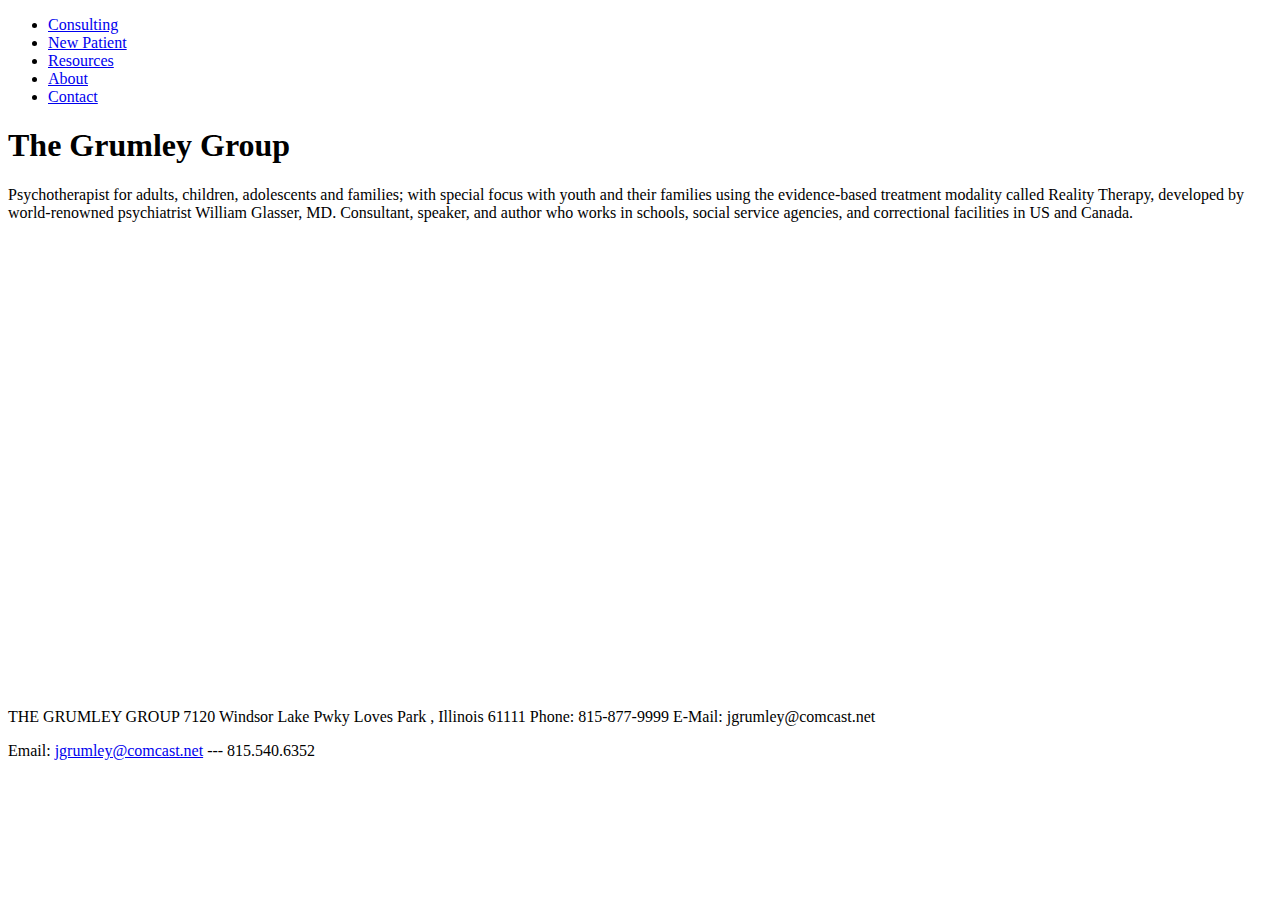
==== index.html @ 80bb630b "initial commit" ====
<!DOCTYPE html>
<html>
<head> 
<link rel="stylesheet" type="text/css" href="css/stylesheet.css" media="all">
<title> Dr. Jeff Grumley </title>
</head>
<body>

<ul>
  <li><a href="#Consulting">Consulting</a></li>
  <li><a href="#New Patient">New Patient</a></li>
  <li><a href="#Resources">Resources</a></li>
  <li><a href="#About">About</a></li>
  <li><a href="#Contact">Contact</a></li>
</ul>

<h1>The Grumley Group
</h1>

<p>Psychotherapist for adults, children, adolescents and families; with special focus with youth and their families using the evidence-based treatment  modality called Reality Therapy, developed by world-renowned psychiatrist William Glasser, MD. 

Consultant, speaker, and author who works in schools, social service agencies, and correctional facilities in US and Canada.</p>

<iframe src="https://www.google.com/maps/embed?pb=!1m14!1m8!1m3!1d2949.766032560513!2d-89.03484619999999!3d42.326188800000004!3m2!1i1024!2i768!4f13.1!3m3!1m2!1s0x8808bc14496cb5bf%3A0x5af06ff24a3edd01!2s7120+Windsor+Lake+Pkwy%2C+Loves+Park%2C+IL+61111!5e0!3m2!1sen!2sus!4v1417835168896" width="600" height="450" frameborder="0" style="border:0"></iframe>

<p>
THE GRUMLEY GROUP
7120 Windsor Lake Pwky 
Loves Park , Illinois 61111 
Phone: 815-877-9999 

E-Mail: jgrumley@comcast.net 
</p>

<footer>
  <p>Email: <a href="mailto:jgrumley@comcast.net">jgrumley@comcast.net</a> --- 815.540.6352</p>
</footer>

</body>
</html>
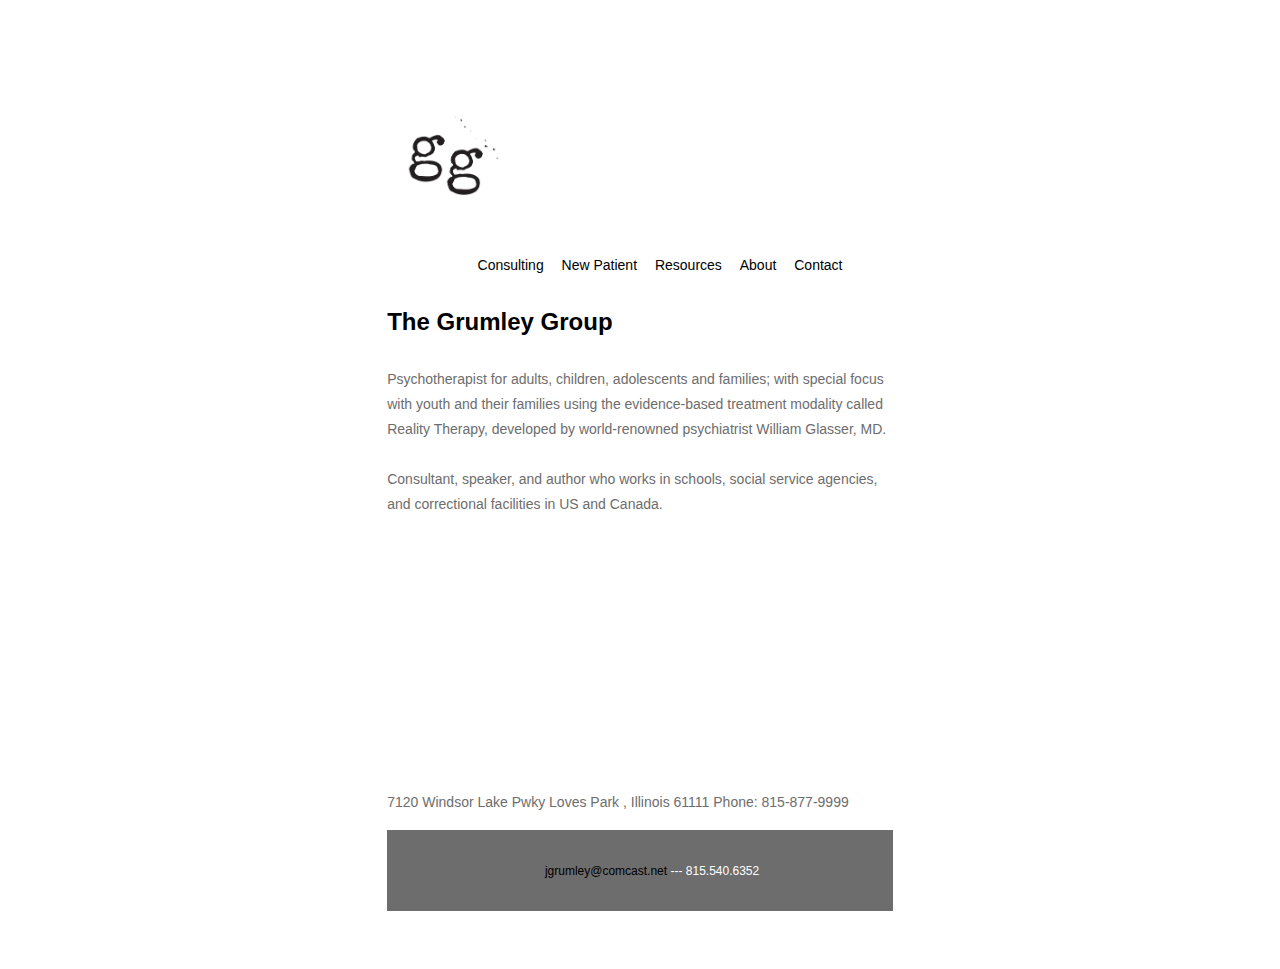
==== commit 73014394: "commits!" ====
--- a/index.html
+++ b/index.html
@@ -1,40 +1,59 @@
 <!DOCTYPE html>
 <html>
 <head> 
+	<title> Dr. Jeff Grumley </title>
 <link rel="stylesheet" type="text/css" href="css/stylesheet.css" media="all">
-<title> Dr. Jeff Grumley </title>
 </head>
+
 <body>
+  <div class="content">
+    <header class="masthead">
+      <p class="masthead-li">
+      </p>
+    </header>
+    <a href="index.html"><img class="logo" src= "images/GG_Logo_wo_detail.jpg"/>
+    <h1>
+      <br/>
+    </h1>
+    <h1>
+      <br/>
+    </h1>
 
-<ul>
-  <li><a href="#Consulting">Consulting</a></li>
-  <li><a href="#New Patient">New Patient</a></li>
-  <li><a href="#Resources">Resources</a></li>
-  <li><a href="#About">About</a></li>
-  <li><a href="#Contact">Contact</a></li>
-</ul>
+    <nav class="menu-nav-hz">
+      <ul class="menu-hz">
+        <li class="menu-hz-li"><a href="Consulting.html"/>Consulting</li>
+        <li class="menu-hz-li"><a href="New Patient.html"/>New Patient</li>
+        <li class="menu-hz-li"><a href="Resources.html"/>Resources</li>
+        <li class="menu-hz-li"><a href="About.html"/>About</li>
+        <li class="menu-hz-li"><a href="Contact.html"/>Contact</li>
+      </ul>
+    </nav>
 
-<h1>The Grumley Group
-</h1>
+<h1>The Grumley Group</h1>
 
 <p>Psychotherapist for adults, children, adolescents and families; with special focus with youth and their families using the evidence-based treatment  modality called Reality Therapy, developed by world-renowned psychiatrist William Glasser, MD. 
-
+<br></br>
 Consultant, speaker, and author who works in schools, social service agencies, and correctional facilities in US and Canada.</p>
 
-<iframe src="https://www.google.com/maps/embed?pb=!1m14!1m8!1m3!1d2949.766032560513!2d-89.03484619999999!3d42.326188800000004!3m2!1i1024!2i768!4f13.1!3m3!1m2!1s0x8808bc14496cb5bf%3A0x5af06ff24a3edd01!2s7120+Windsor+Lake+Pkwy%2C+Loves+Park%2C+IL+61111!5e0!3m2!1sen!2sus!4v1417835168896" width="600" height="450" frameborder="0" style="border:0"></iframe>
+<iframe src="https://www.google.com/maps/embed?pb=!1m14!1m8!1m3!1d2949.766032560513!2d-89.03484619999999!3d42.326188800000004!3m2!1i1024!2i768!4f13.1!3m3!1m2!1s0x8808bc14496cb5bf%3A0x5af06ff24a3edd01!2s7120+Windsor+Lake+Pkwy%2C+Loves+Park%2C+IL+61111!5e0!3m2!1sen!2sus!4v1417835168896" width="460" height="250" frameborder="0" style="border:0"></iframe>
 
 <p>
-THE GRUMLEY GROUP
 7120 Windsor Lake Pwky 
 Loves Park , Illinois 61111 
 Phone: 815-877-9999 
-
-E-Mail: jgrumley@comcast.net 
 </p>
 
-<footer>
-  <p>Email: <a href="mailto:jgrumley@comcast.net">jgrumley@comcast.net</a> --- 815.540.6352</p>
-</footer>
-
+    <footer class="site-footer">
+      <ul class="footer-nav">
+        <li class="footer-li"/>
+        <li class="footer-li"><a href="mailto:jgrumley@comcast.net">jgrumley@comcast.net</a> --- 815.540.6352
+        </li>
+        <li class="footer-li"/>
+        <li class="footer-li">
+          <a href="#" class="footer-a"/>
+        </li>
+      </ul>
+    </footer>
+  </div>
 </body>
 </html>
--- a/css/stylesheet.css
+++ b/css/stylesheet.css
@@ -0,0 +1,214 @@
+body {
+	 padding: 0px 0 50px 0;
+	 font-size: 14px;
+	 min-height: 100%;
+	 font-family: Helvetica;
+	 text-decoration: none;
+	 font-weight: 400;
+	 font-style: normal;
+	 line-height: 25px;
+}
+
+h1 {
+	 font-size: 24px;
+	 line-height: 60px;
+	 margin: 0px 0px 15px 0px;
+	 text-decoration: none;
+	 font-family: Helvetica;
+}
+
+h2 {
+	 font-size: 22px;
+	 line-height: 46px;
+	 margin: 0px 0px 25px 0px;
+	 text-decoration: none;
+}
+
+h3 {
+	 font-size: 20px;
+	 line-height: 36px;
+	 margin: 0px 0px 19px 0px;
+	 text-decoration: none;
+}
+
+h4 {
+	 margin-bottom: 18px;
+	 font-weight: 600;
+	 font-style: normal;
+	 text-decoration: none;
+}
+
+p {
+	 margin: 0px 0px 15px 0px;
+	 text-transform: inherit;
+	 font-size: 14px;
+	 font-family: Helvetica;
+	 color: rgba(109, 109, 109, 1);
+	 text-decoration: none;
+}
+
+p.intro {
+	 font-size: 14px;
+	 line-height: 31px;
+	 margin: 20px 0px;
+	 font-family: Helvetica;
+	 font-weight: 400;
+	 font-style: normal;
+	 color: rgba(109, 109, 109, 1);
+	 text-decoration: none;
+}
+
+blockquote.pull-quote {
+	 margin: 0em 1em 1em 0em;
+	 border-left: 3px solid #ccc;
+	 padding: 0em 0em 0em 0.7em;
+}
+
+div.content {
+	 margin: 0 auto;
+	 text-align: left;
+	 width: 40%;
+	 padding: 50px 0px 0px 0px;
+}
+
+h5 {
+	 margin: 0px 0px 25px 0px;
+	 text-decoration: none;
+}
+
+p.quote {
+	 font-size: 14px;
+	 line-height: 28px;
+	 font-style: italic;
+	 color: #666666;
+	 margin: 0px;
+	 text-decoration: none;
+}
+
+blockquote {
+	 font-size: 14px;
+	 line-height: 37px;
+	 margin-bottom: 25px;
+	 text-decoration: none;
+}
+
+header.masthead:before {
+	 content: "";
+	 display: table;
+}
+
+header.masthead:after {
+	 content: "";
+	 display: table;
+	 clear: both;
+}
+
+header.masthead {
+	 margin: 0 auto 0 auto;
+	 padding: 3%;
+	 width: 587.0625px;
+}
+
+img.logo {
+	 max-width: 100%;
+	 float: left;
+	 width: 123px;
+}
+
+ul.masthead-ul {
+	 float: right;
+	 margin: 0 0 1em 0;
+}
+
+li.masthead-li {
+	 float: right;
+	 margin: 0 0 0 1em;
+	 line-height: 1em;
+	 font-size: 14px;
+	 list-style: none;
+}
+
+a {
+	 clear: right;
+	 float: none;
+	 text-decoration: none;
+	 color:#000000;
+}
+
+footer.site-footer:before {
+	 content: "";
+	 display: table;
+}
+
+footer.site-footer:after {
+	 content: "";
+	 display: table;
+	 clear: both;
+}
+
+footer.site-footer {
+	 background-color: rgba(109, 109, 109, 1);
+	 color: #ffffff;
+	 text-align: center;
+	 padding: 1em .5em;
+	 width: auto;
+	 margin: 0 auto;
+	 text-decoration: none;
+}
+
+ul.footer-nav {
+	 list-style: none;
+}
+
+li.footer-li {
+	 margin: 0 0.5em 0 0.5em;
+	 font-size: 12px;
+	 display: inline-block;
+	 line-height: 14px;
+	 background-color: rgba(109, 109, 109, 1);
+	 text-decoration: none;
+}
+
+a.footer-a {
+	 color: #ffffff;
+}
+
+section.slice:before {
+	 content: "";
+	 display: table;
+}
+
+section.slice:after {
+	 content: "";
+	 display: table;
+	 clear: both;
+}
+
+section.slice {
+	 background: #dedede;
+	 text-align: center;
+	 margin: 0;
+	 padding: 3%;
+	 width: auto;
+}
+
+nav.menu-nav-hz {
+	 margin: 0 auto;
+}
+
+ul.menu-hz {
+	 margin: 0 0 1em 0;
+	 list-style: none;
+	 text-align: center;
+}
+
+li.menu-hz-li {
+	 margin: 0 0.5em 0 0.5em;
+	 font-size: 14px;
+	 display: inline-block;
+}
+
+p.masthead-li {
+	 width: 70px;
+}
+
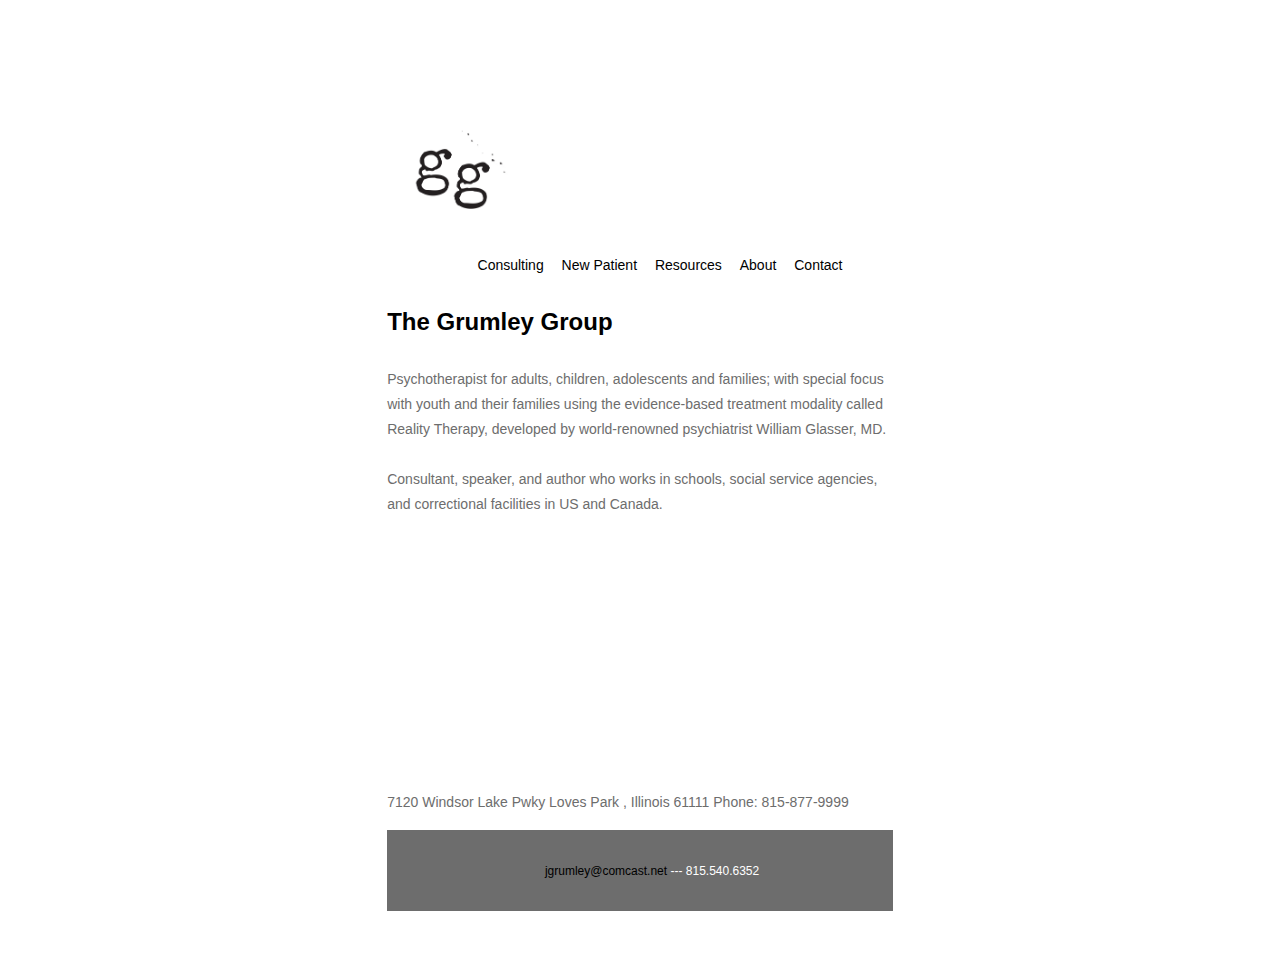
==== commit f5e9305e: "Fixing Link Problem" ====
--- a/index.html
+++ b/index.html
@@ -11,7 +11,7 @@
       <p class="masthead-li">
       </p>
     </header>
-    <a href="index.html"><img class="logo" src= "images/GG_Logo_wo_detail.jpg"/>
+    <a href="index.html"><img class="logo" src= "images/GG_Logo_wo_detail.jpg"/></a>
     <h1>
       <br/>
     </h1>
@@ -25,7 +25,7 @@
         <li class="menu-hz-li"><a href="New Patient.html"/>New Patient</li>
         <li class="menu-hz-li"><a href="Resources.html"/>Resources</li>
         <li class="menu-hz-li"><a href="About.html"/>About</li>
-        <li class="menu-hz-li"><a href="Contact.html"/>Contact</li>
+        <li class="menu-hz-li"><a href="Contact.html">Contact</a></li>
       </ul>
     </nav>
 
--- a/css/stylesheet.css
+++ b/css/stylesheet.css
@@ -212,3 +212,23 @@
 	 width: 70px;
 }
 
+img {
+	padding: 1em .5em;
+}
+
+img.center {
+	float: center;
+}
+
+figure {
+	float:center;
+	padding: 0em 0em 0em 0em;
+}
+
+figcaption {
+	float: center;
+	font-size: 10px;
+	font-family: Helvetica;
+	padding: 0em 0em 0em 0em;
+}
+
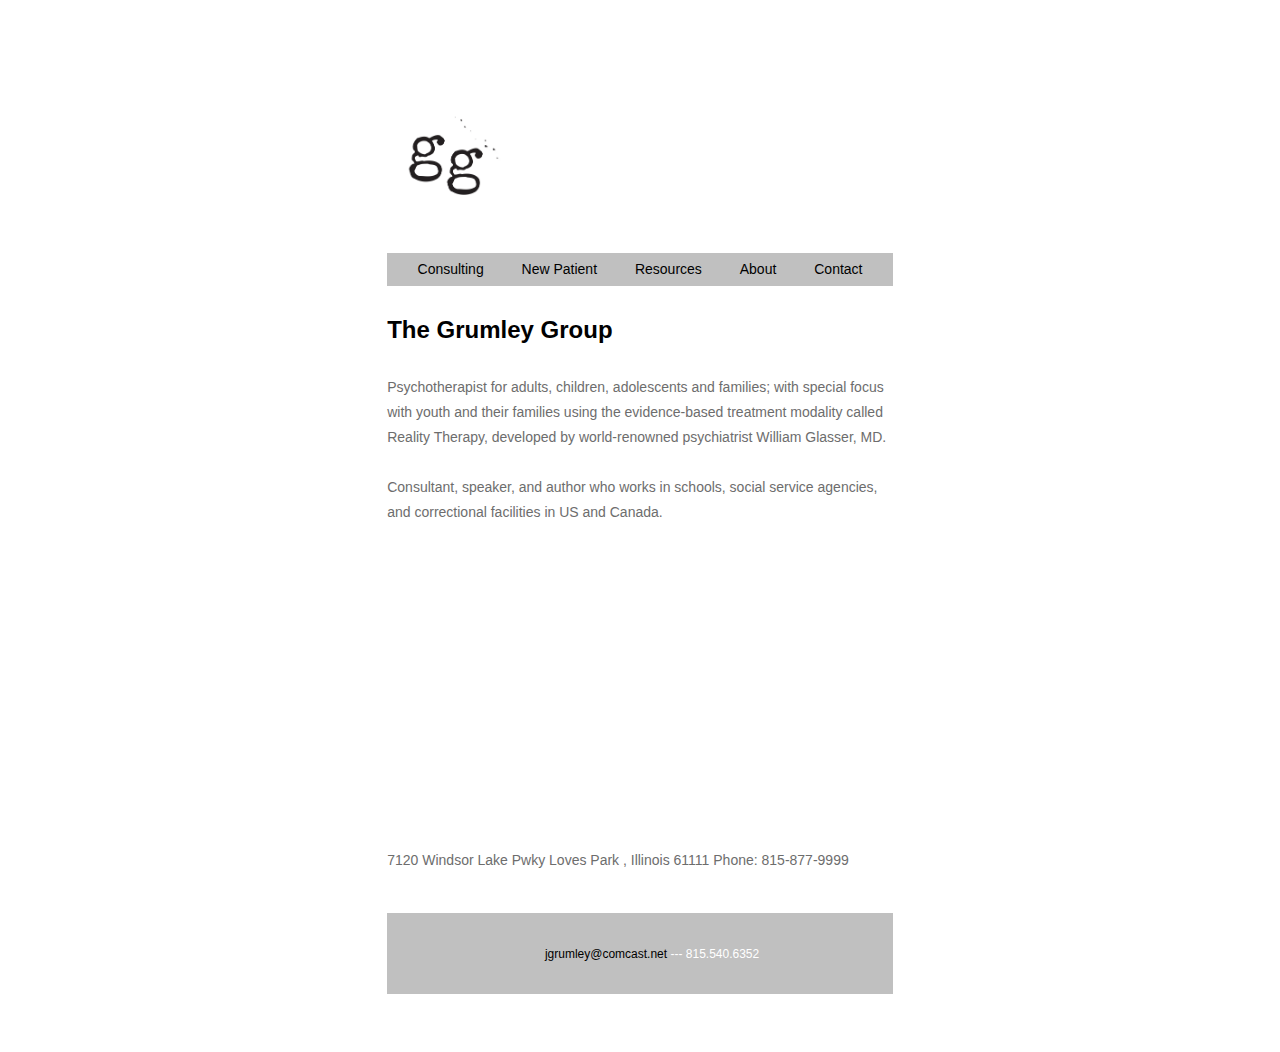
==== commit 7d1e5494: "OMG. This is happening." ====
--- a/index.html
+++ b/index.html
@@ -34,15 +34,16 @@
 <p>Psychotherapist for adults, children, adolescents and families; with special focus with youth and their families using the evidence-based treatment  modality called Reality Therapy, developed by world-renowned psychiatrist William Glasser, MD. 
 <br></br>
 Consultant, speaker, and author who works in schools, social service agencies, and correctional facilities in US and Canada.</p>
-
-<iframe src="https://www.google.com/maps/embed?pb=!1m14!1m8!1m3!1d2949.766032560513!2d-89.03484619999999!3d42.326188800000004!3m2!1i1024!2i768!4f13.1!3m3!1m2!1s0x8808bc14496cb5bf%3A0x5af06ff24a3edd01!2s7120+Windsor+Lake+Pkwy%2C+Loves+Park%2C+IL+61111!5e0!3m2!1sen!2sus!4v1417835168896" width="460" height="250" frameborder="0" style="border:0"></iframe>
-
+<br>
+<iframe src="https://www.google.com/maps/embed?pb=!1m14!1m8!1m3!1d2949.766032560513!2d-89.03484619999999!3d42.326188800000004!3m2!1i1024!2i768!4f13.1!3m3!1m2!1s0x8808bc14496cb5bf%3A0x5af06ff24a3edd01!2s7120+Windsor+Lake+Pkwy%2C+Loves+Park%2C+IL+61111!5e0!3m2!1sen!2sus!4v1417835168896" width="500" height="250" frameborder="0" style="border:0"></iframe>
+<br>
+<br>
 <p>
 7120 Windsor Lake Pwky 
 Loves Park , Illinois 61111 
 Phone: 815-877-9999 
 </p>
-
+<br>
     <footer class="site-footer">
       <ul class="footer-nav">
         <li class="footer-li"/>
--- a/css/stylesheet.css
+++ b/css/stylesheet.css
@@ -135,6 +135,7 @@
 	 color:#000000;
 }
 
+
 footer.site-footer:before {
 	 content: "";
 	 display: table;
@@ -147,7 +148,7 @@
 }
 
 footer.site-footer {
-	 background-color: rgba(109, 109, 109, 1);
+	 background-color: #C0C0C0;
 	 color: #ffffff;
 	 text-align: center;
 	 padding: 1em .5em;
@@ -165,7 +166,7 @@
 	 font-size: 12px;
 	 display: inline-block;
 	 line-height: 14px;
-	 background-color: rgba(109, 109, 109, 1);
+	 background-color: #C0C0C0;
 	 text-decoration: none;
 }
 
@@ -197,7 +198,8 @@
 }
 
 ul.menu-hz {
-	 margin: 0 0 1em 0;
+	 padding:0;
+	 background:#C0C0C0;
 	 list-style: none;
 	 text-align: center;
 }
@@ -206,14 +208,25 @@
 	 margin: 0 0.5em 0 0.5em;
 	 font-size: 14px;
 	 display: inline-block;
-}
+	 padding: 4px;
+	 padding-left: 10px;
+	 padding-right: 10px;
+	}
+
+li.menu-hz-li:hover {
+	 background:gray;
+}
+
 
 p.masthead-li {
 	 width: 70px;
 }
 
-img {
-	padding: 1em .5em;
+.dad {
+	float:right;
+	padding:0;
+	position:relative;
+	top:-25px;
 }
 
 img.center {
